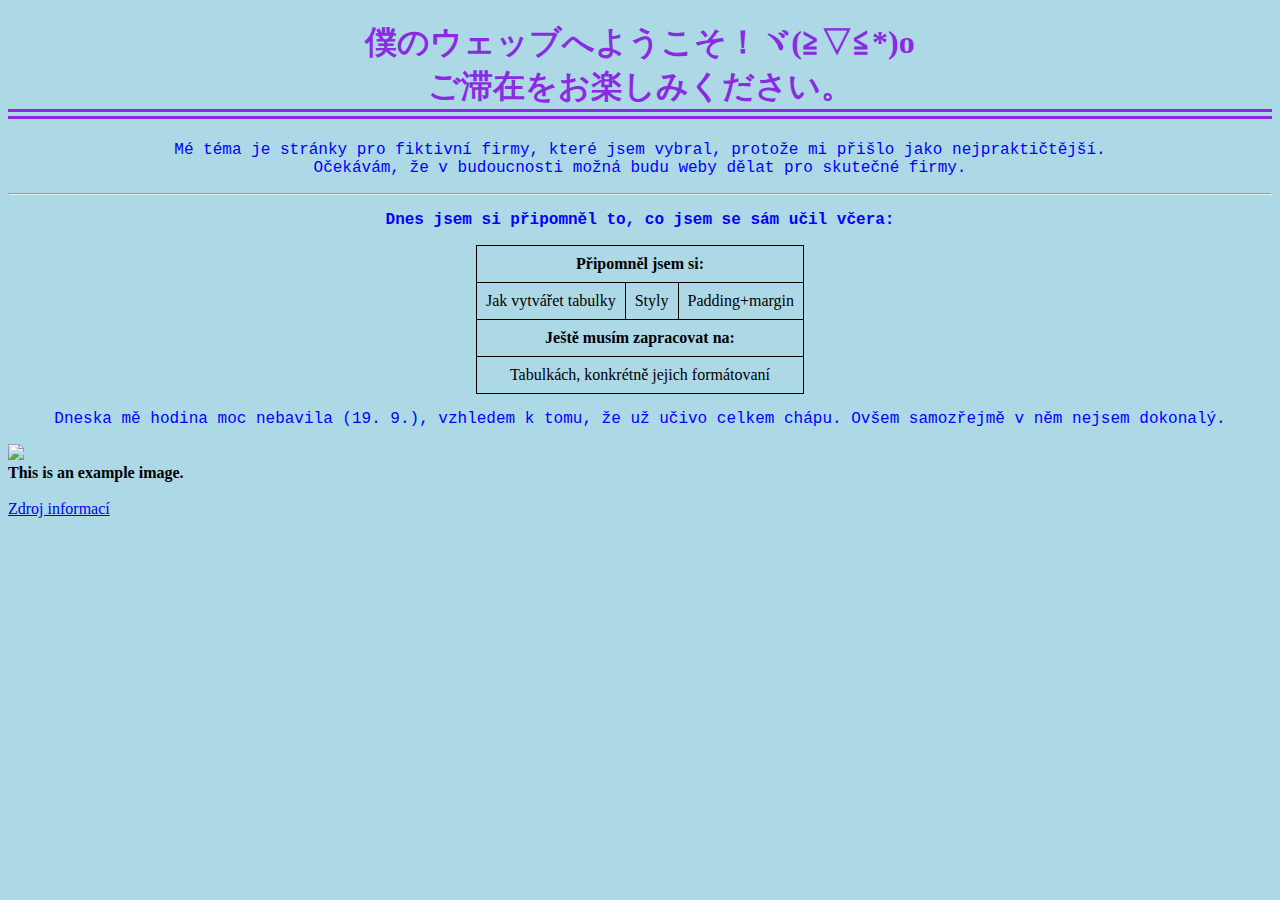
==== PrimerWeb.html @ 781a8e56 "Add files via upload" ====
<!DOCTYPE html>
<html lang="cs">
    <head>
        <title>Druhý úkol PVA</title>
        <style>
            #headers{
                color: blueviolet;
                border-bottom: double 5px;
                border-width: 10px;
                text-align: center;
            }
            p{
                color: blue;
                text-align:left;
                border-left: 4px;
                border-color: aqua;
                border-radius: 10px;
                text-align: center;
                font-family: 'Courier New', Courier, monospace;
            }
            table, th, td {
  border: 1px solid black;
  border-collapse: collapse;
  text-align: center;
  padding: 9px;
}

table.center {
  margin-left: auto; 
  margin-right: auto;
}
        </style>
    </head>
    <body bgcolor="lightblue">
        <h1 id="headers"> 僕のウェッブへようこそ！ヾ(≧▽≦*)o <br> ご滞在をお楽しみください。</h1>
        <div>
            <p>Mé téma je stránky pro fiktivní firmy, které jsem vybral, 
                protože mi přišlo jako nejpraktičtější.
            <br>
            Očekávám, že v budoucnosti možná budu weby dělat pro skutečné firmy.
            <hr>
        </p>
            <p><b>Dnes jsem si připomněl to, co jsem se sám učil včera:</b></p>
            <div>
                <!--Část kódu pro tabulky jsem zkopíroval ze stránky, která je uvedená ve zdroji. (W3)-->
            <table class="center">
                <tr>
                    <th colspan="3">Připomněl jsem si:</th>
                </tr>
                <tr>
                    <td>Jak vytvářet tabulky</td>
                    <td>Styly</td>
                    <td>Padding+margin</td>
                </tr>
                <th colspan="3">Ještě musím zapracovat na:</th>
                <tr>
                    <td colspan="3">Tabulkách, konkrétně jejich formátovaní</td>
                </tr>
            </table>
        </div>
        <p> Dneska mě hodina moc nebavila (19. 9.), vzhledem k tomu, že už učivo celkem chápu.
            Ovšem samozřejmě v něm nejsem dokonalý.</p>
        <div>
            <img src="example.jpg" width="400">
            <br>
            <b>This is an example image.</b>
        </div>
        <br>
        <a href="https://www.w3schools.com/html/default.asp">Zdroj informací</a>
    </body>
</html>
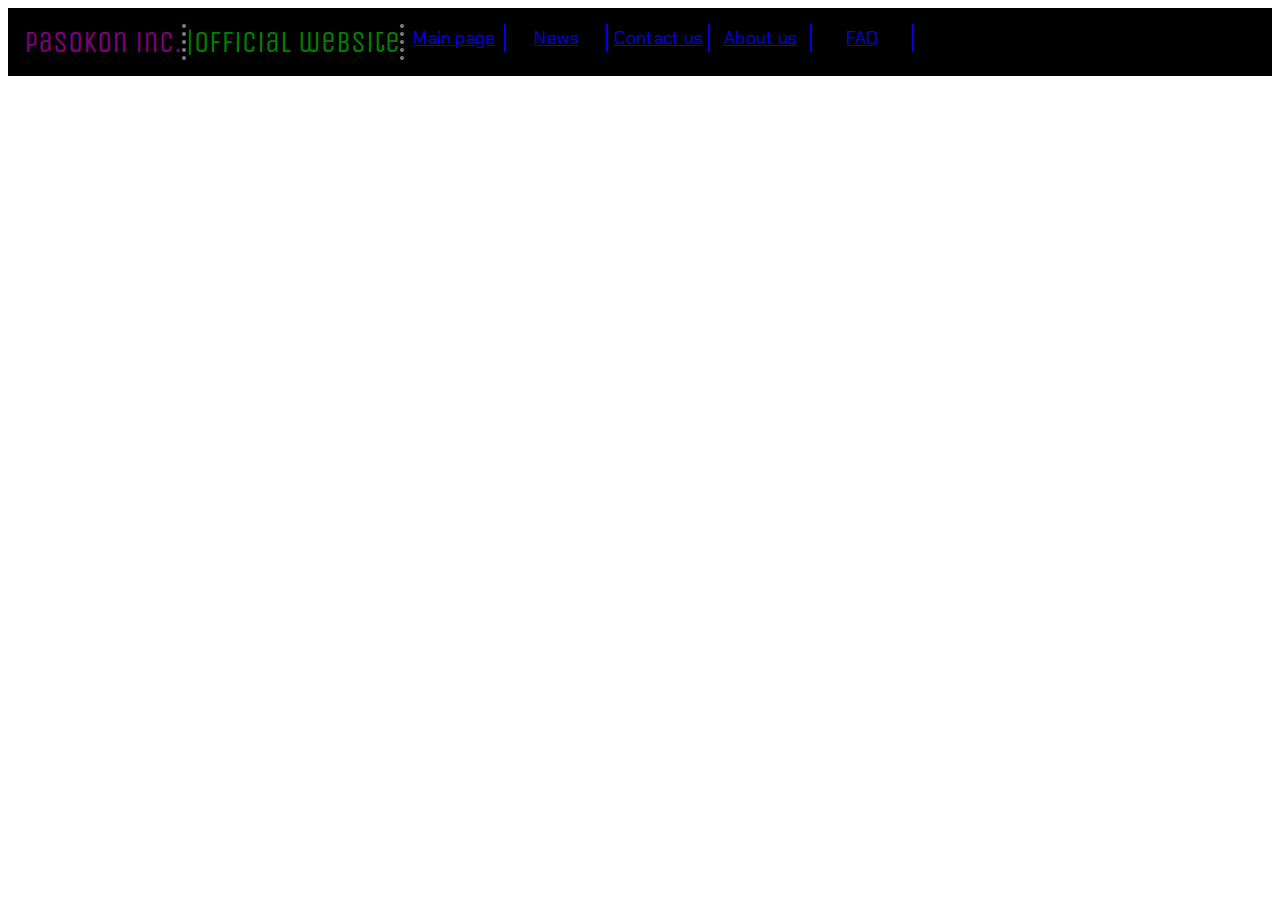
==== commit e39f07f8: "Update PrimerWeb.html" ====
--- a/PrimerWeb.html
+++ b/PrimerWeb.html
@@ -1,71 +1,20 @@
 <!DOCTYPE html>
-<html lang="cs">
-    <head>
-        <title>Druhý úkol PVA</title>
-        <style>
-            #headers{
-                color: blueviolet;
-                border-bottom: double 5px;
-                border-width: 10px;
-                text-align: center;
-            }
-            p{
-                color: blue;
-                text-align:left;
-                border-left: 4px;
-                border-color: aqua;
-                border-radius: 10px;
-                text-align: center;
-                font-family: 'Courier New', Courier, monospace;
-            }
-            table, th, td {
-  border: 1px solid black;
-  border-collapse: collapse;
-  text-align: center;
-  padding: 9px;
-}
-
-table.center {
-  margin-left: auto; 
-  margin-right: auto;
-}
-        </style>
-    </head>
-    <body bgcolor="lightblue">
-        <h1 id="headers"> 僕のウェッブへようこそ！ヾ(≧▽≦*)o <br> ご滞在をお楽しみください。</h1>
-        <div>
-            <p>Mé téma je stránky pro fiktivní firmy, které jsem vybral, 
-                protože mi přišlo jako nejpraktičtější.
-            <br>
-            Očekávám, že v budoucnosti možná budu weby dělat pro skutečné firmy.
-            <hr>
-        </p>
-            <p><b>Dnes jsem si připomněl to, co jsem se sám učil včera:</b></p>
-            <div>
-                <!--Část kódu pro tabulky jsem zkopíroval ze stránky, která je uvedená ve zdroji. (W3)-->
-            <table class="center">
-                <tr>
-                    <th colspan="3">Připomněl jsem si:</th>
-                </tr>
-                <tr>
-                    <td>Jak vytvářet tabulky</td>
-                    <td>Styly</td>
-                    <td>Padding+margin</td>
-                </tr>
-                <th colspan="3">Ještě musím zapracovat na:</th>
-                <tr>
-                    <td colspan="3">Tabulkách, konkrétně jejich formátovaní</td>
-                </tr>
-            </table>
-        </div>
-        <p> Dneska mě hodina moc nebavila (19. 9.), vzhledem k tomu, že už učivo celkem chápu.
-            Ovšem samozřejmě v něm nejsem dokonalý.</p>
-        <div>
-            <img src="example.jpg" width="400">
-            <br>
-            <b>This is an example image.</b>
-        </div>
-        <br>
-        <a href="https://www.w3schools.com/html/default.asp">Zdroj informací</a>
-    </body>
-</html>+<html lang="en">
+<head>
+    <meta charset="UTF-8">
+    <meta name="viewport" content="width=device-width, initial-scale=1.0">
+    <title>Document</title>
+    <link rel="stylesheet" href="style.css"/>
+    
+</head>
+<body>
+    <ul id="navbar">
+        <li class="text-primary">Pasokon inc.</li><li class="text-primary" style="color: green;">|Official website </li>
+        <li><a href="default.asp">Main page</a></li>
+        <li><a href="news.asp">News</a></li>
+        <li><a href="contact.asp">Contact us</a></li>
+        <li><a href="about.asp">About us</a></li>
+        <li><a href="faq.asp">FAQ</a></li>
+    </ul>
+</body>
+</html>
--- a/style.css
+++ b/style.css
@@ -0,0 +1,61 @@
+@import url('https://fonts.googleapis.com/css2?family=Chakra+Petch&family=Unica+One&display=swap');
+
+
+#logo {
+    font-family:"Chakra Petch";
+    font-size:2rem
+}
+
+body{
+    font-family:Arial, Helvetica, sans-serif;
+
+}
+
+#navbar{
+    display: flex;
+    flex-wrap: wrap;
+    padding: 16px;
+    background-color: black;
+}
+
+ul {
+    display: flex;
+    list-style-type: none;
+    margin: 0;
+    padding: 0;
+}
+
+#navbar ul li a {
+    padding: 12px;
+    margin: 0 4px;
+}
+
+#navbar li a {
+    display: block;
+    width: 6rem;
+    font-family: chakra petch;
+    font-size: 18px;
+    border-right: 2px solid;
+    text-align: center;
+}
+
+li {
+    float: left
+}
+.text-primary{
+    color: purple;
+    font-family: unica one;
+    font-size: 30px;
+    border-right: 4px gray dotted;
+
+}
+
+li a:hover {
+    background-color: lime;
+    color: black;
+}
+
+a {
+    display: block;
+    padding: 2px
+}